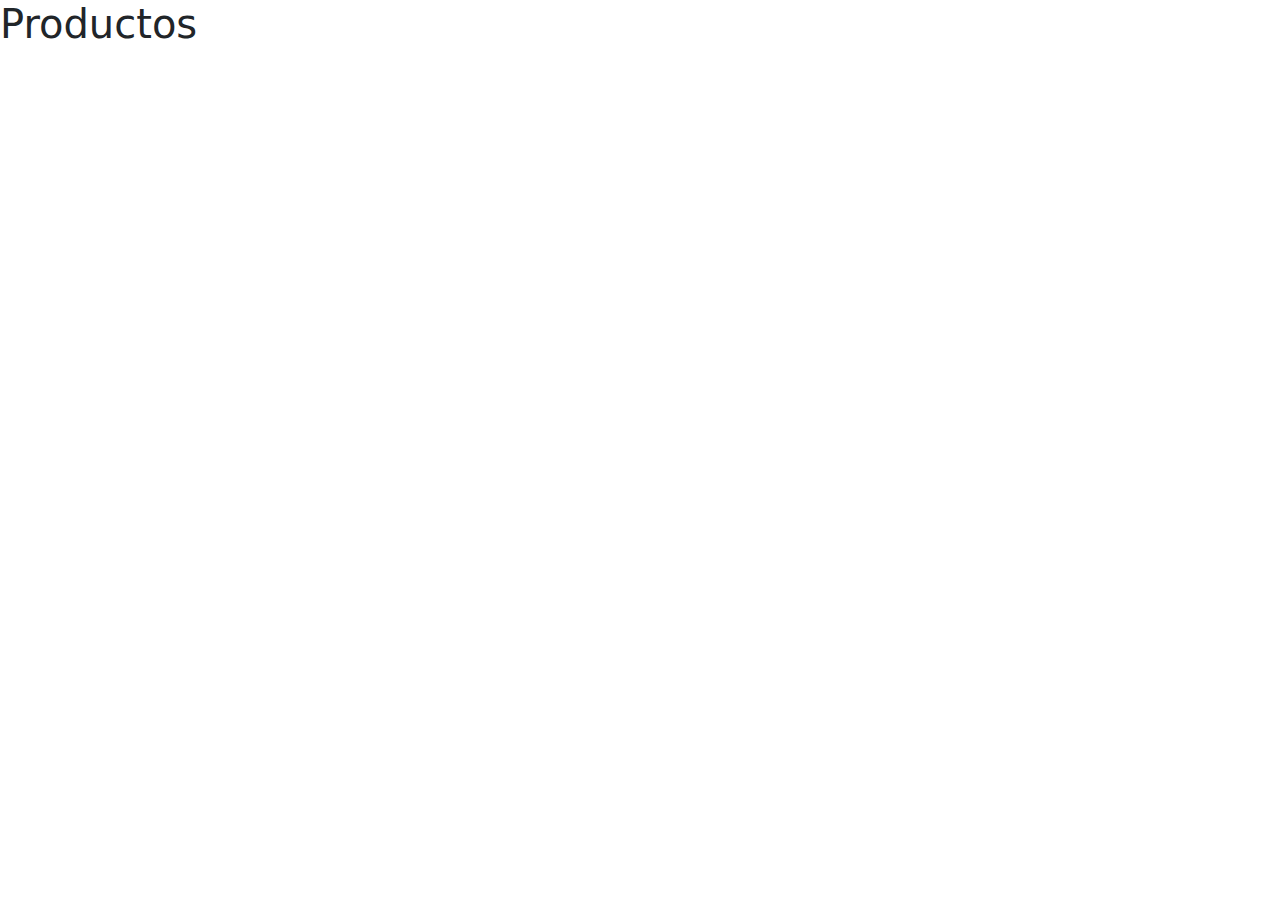
==== productos.html @ 9ff6e97f "finaliznado index" ====
<!doctype html>
<html lang="en">

<head>
    <meta charset="utf-8">
    <meta name="viewport" content="width=device-width, initial-scale=1">
    <title>Productos</title>
    <link href="https://cdn.jsdelivr.net/npm/bootstrap@5.3.3/dist/css/bootstrap.min.css" rel="stylesheet"
        integrity="sha384-QWTKZyjpPEjISv5WaRU9OFeRpok6YctnYmDr5pNlyT2bRjXh0JMhjY6hW+ALEwIH" crossorigin="anonymous">
</head>

<body>
    <h1>Productos</h1>
    <script src="https://cdn.jsdelivr.net/npm/bootstrap@5.3.3/dist/js/bootstrap.bundle.min.js"
        integrity="sha384-YvpcrYf0tY3lHB60NNkmXc5s9fDVZLESaAA55NDzOxhy9GkcIdslK1eN7N6jIeHz"
        crossorigin="anonymous"></script>
</body>

</html>
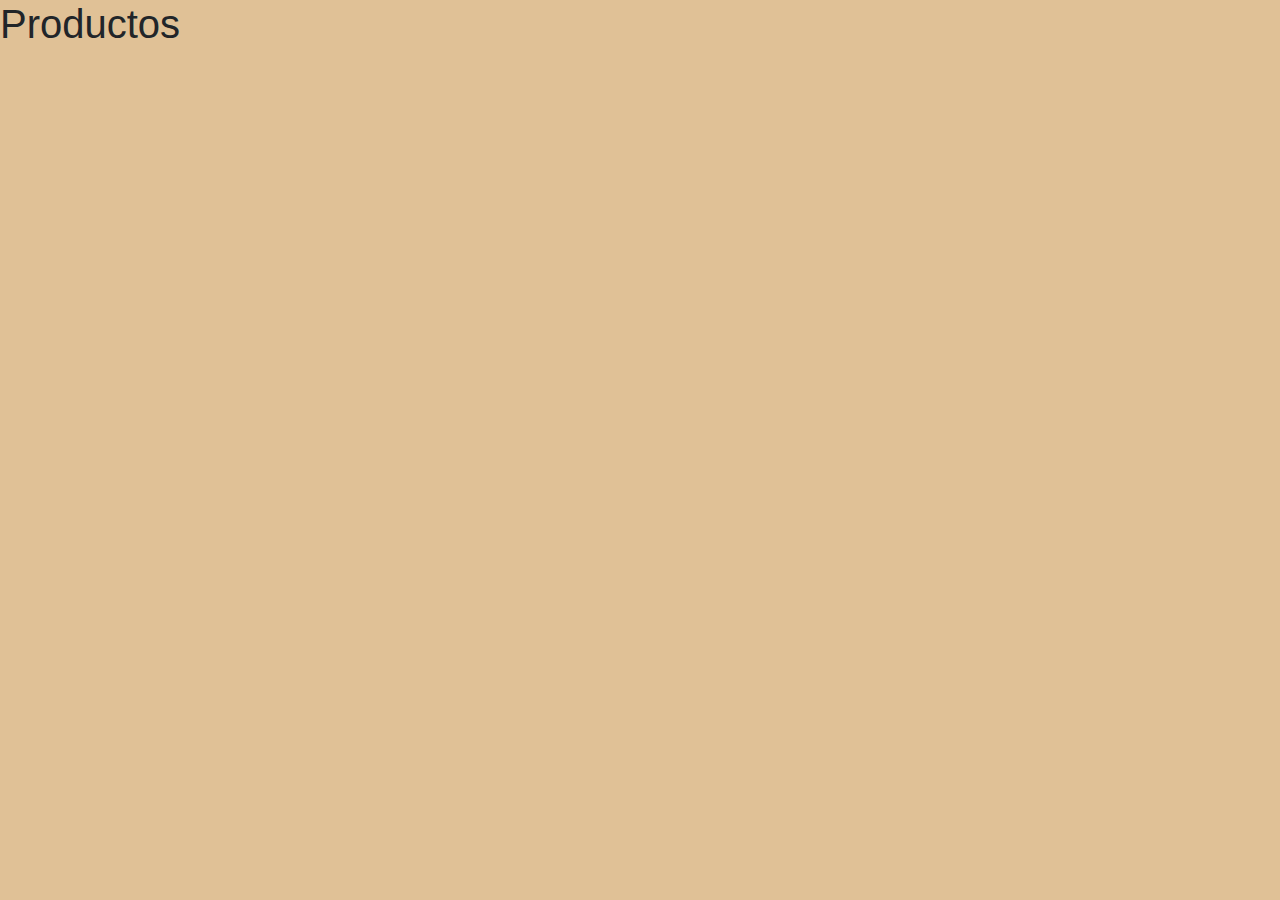
==== commit a6466566: "subiendo cambios" ====
--- a/productos.html
+++ b/productos.html
@@ -7,6 +7,8 @@
     <title>Productos</title>
     <link href="https://cdn.jsdelivr.net/npm/bootstrap@5.3.3/dist/css/bootstrap.min.css" rel="stylesheet"
         integrity="sha384-QWTKZyjpPEjISv5WaRU9OFeRpok6YctnYmDr5pNlyT2bRjXh0JMhjY6hW+ALEwIH" crossorigin="anonymous">
+    <link rel="stylesheet" href="assets/css/style.css">
+    <link href="https://fonts.googleapis.com/css2?family=Rozha+One&display=swap" rel="stylesheet">
 </head>
 
 <body>
--- a/assets/css/style.css
+++ b/assets/css/style.css
@@ -0,0 +1,776 @@
+html,body {
+    height: 100%;
+    background-color: #E0C196;
+}
+
+::-webkit-scrollbar {
+    display: none;
+}
+
+body {
+    min-height: 100%;
+    font-family: "Raleway", sans-serif;
+}
+
+/* .cards{
+    position: absolute;
+    bottom: 5%;
+    right: 5%;
+    text-align: center;
+    color: #272243;
+    width: 100%;
+    background: #fff;
+    border-radius: 10px;
+    box-shadow: 0 0 20px 20px rgba(0, 0, 0, 0.03);
+    width: 320px;
+    overflow: hidden;
+    animation: updown 3s ease 6;
+
+    &::before {
+        content: "";
+        border-width: 20px;
+        border-color: transparent;
+        border-style: solid;
+        border-left-color: rgba(255, 255, 255, 0.9);
+        border-left-width: 30px;
+        display: block;
+        position: absolute;
+        top: 55%;
+        left: 50%;
+        z-index: 2;
+        transform: translatex(calc(-50% + 15px));
+        filter: drop-shadow(5px 5px 4px #000);
+        pointer-events: none;
+    }
+
+    @keyframes updown {
+
+        0%,
+        50%,
+        100% {
+            transform: translatey(0);
+        }
+
+        20% {
+            transform: translatey(5px);
+        }
+
+        25% {
+            transform: translatey(-20px);
+        }
+
+        30% {
+            transform: translatey(20px);
+        }
+
+        35% {
+            transform: translatey(-5px);
+        }
+    }
+} */
+
+.banner {
+    background: url('https://i.imgur.com/T57flD5.jpg');
+    background-size: cover;
+    display: flex;
+    align-items: center;
+    color: #000000;
+}
+
+.hamburger {
+    position: absolute;
+    left: 30px;
+    top: 30px;
+    display: flex;
+    height: 18px;
+    width: 24px;
+    flex-direction: column;
+    justify-content: space-between;
+    cursor: pointer;
+    user-select: none;
+    z-index: 1;
+}
+
+.hamburger__icon {
+    display: inline-block;
+    height: 2px;
+    width: 24px;
+    background: #ffffff;
+    border-radius: 2px;
+}
+
+.hamburger__icon2 {
+    display: inline-block;
+    height: 2px;
+    width: 24px;
+    background: #ffffff;
+    border-radius: 2px;
+    transform: rotate(40deg);
+}
+
+.hamburger__icon3 {
+    display: inline-block;
+    position: relative;
+    bottom: 90%;
+    height: 2px;
+    width: 24px;
+    background: #ffffff;
+    border-radius: 2px;
+    transform: rotate(140deg);
+}
+
+.sidebar {
+    /*el fondo del menu*/
+    z-index: 999;
+    height: 100vh;
+    width: 320px;
+    background: #B0F2C2;
+    opacity: 0.90;
+    position: fixed;
+    top: 0;
+    left: 0;
+    padding: 0 60px;
+    display: flex;
+    flex-direction: column;
+    transform: translatex(-100%);
+    transition: transform 0.4s ease-in-out;
+
+    &__close {
+        position: absolute;
+        top: 50%;
+        right: -30px;
+        background: #fff;
+        height: 60px;
+        width: 60px;
+        border-radius: 50%;
+        box-shadow: 0 0 20px 20px rgba(0, 0, 0, 0.03);
+        display: flex;
+        justify-content: center;
+        align-items: center;
+        transform: translatex(-100%);
+        cursor: pointer;
+        transition: transform 0.4s ease-in-out 0.2s;
+
+        &::before,
+        &::after {
+            content: "";
+            height: 2px;
+            background: #898989;
+            width: 24px;
+            display: block;
+            position: absolute;
+        }
+
+        &::after {
+            transform: rotate(90deg);
+        }
+    }
+
+    &__menu {
+        display: flex;
+        flex-direction: column;
+        flex: 1;
+        justify-content: space-around;
+        font-size: 36px;
+        margin-top: 80px;
+        margin-bottom: 80px;
+        color: #898989;
+
+        a {
+            color: currentcolor;
+            text-decoration: none;
+            transform: translatex(-80%);
+            transition: transform 0.4s ease-in-out;
+
+            &::before {
+                content: "";
+                height: 2px;
+                background: #898989;
+                width: 120px;
+                position: absolute;
+                bottom: -2px;
+                left: 0;
+                transform: translatex(-50%);
+                opacity: 0;
+                transition: transform 0.4s ease-in-out, opacity 0.4s linear;
+            }
+
+            &:hover {
+                &::before {
+                    transform: translatex(0);
+                    opacity: 1;
+                }
+            }
+        }
+    }
+
+    &__social {
+        display: flex;
+        list-style: none;
+        padding: 0;
+
+        li {
+            margin: 4px;
+        }
+    }
+}
+
+nav ul {
+    padding: 0;
+    margin: 0;
+}
+
+nav ul li {
+    list-style: none;
+}
+
+.sidebar__menu ul li a {
+    padding-left: 5%;
+    color: #000000;
+    text-decoration: none;
+}
+
+.sidebar__menu li {
+    padding-top: 15%;
+}
+
+.sidebar__menu ul {
+    margin-top: 30%;
+}
+
+
+.menu-control {
+    display: none;
+
+    &:checked {
+        &+.sidebar {
+            transform: translatex(0);
+        }
+
+        &+.sidebar .sidebar__close {
+            transform: translatex(0) rotate(45deg);
+
+        }
+
+        &+.sidebar .sidebar__menu a {
+            transform: translatex(0);
+        }
+    }
+
+}
+
+/*===============================================ESCRITORIO===============================================*/
+
+.logo{
+    width: 50%;
+}
+
+.torta {
+    position: absolute;
+    margin-left: 15%;
+    width: 15%;
+    transform: rotate(15deg);
+    filter: drop-shadow(#000 -2px 0px 2px);
+    filter: blur(0.8px);
+    animation: torta-flotante 3s infinite ease-in-out;
+}
+
+@keyframes torta-flotante {
+    0% {
+        transform: translateY(0) rotate(15deg);
+
+    }
+    50% {
+        transform: translateY(-10px) rotate(15deg); /* Flotar hacia arriba */
+    }
+    100% {
+        transform: translateY(0) rotate(15deg);
+
+    }
+}
+
+.kopkey {
+    position: absolute;
+    width: 15%;
+    margin-left: 10%;
+    transform: rotate(15deg);
+    filter: drop-shadow(#000 -2px 0px 2px);
+    filter: blur(0.8px);
+    animation: kopkey-flotante 3s infinite ease-in-out;
+}
+
+@keyframes kopkey-flotante {
+    0% {
+        transform: translateY(0) rotate(15deg);
+
+    }
+    50% {
+        transform: translateY(-10px) rotate(15deg); /* Flotar hacia arriba */
+    }
+    100% {
+        transform: translateY(0) rotate(15deg);
+
+    }
+}
+
+.torta-de-chocolate {
+    position: absolute;
+    width: 15%;
+    margin-left: 42%;
+    margin-top: -2%;
+    transform: rotate(-10deg);
+    filter: drop-shadow(#000 -2px 0px 2px);
+    filter: blur(0.8px);
+    animation: torta-de-chocolate-flotante 3s infinite ease-in-out;
+}
+
+@keyframes torta-de-chocolate-flotante {
+    0% {
+        transform: translateY(0) rotate(-10deg);
+
+    }
+    50% {
+        transform: translateY(-10px) rotate(-10deg); /* Flotar hacia arriba */
+    }
+    100% {
+        transform: translateY(0) rotate(-10deg);
+
+    }
+}
+
+.kopkey2 {
+    width: 20%;
+    margin-top: 5%;
+    margin-left: 72%;
+    filter: drop-shadow(#000 -2px 0px 2px);
+    transform: rotate(-10deg);
+    overflow: hidden;
+    filter: blur(0.8px);
+    animation: kopkey2-flotante 3s infinite ease-in-out;
+}
+
+@keyframes kopkey2-flotante {
+    0% {
+        transform: translateY(0) rotate(-10deg);
+
+    }
+    50% {
+        transform: translateY(-10px) rotate(-10deg); /* Flotar hacia arriba */
+    }
+    100% {
+        transform: translateY(0) rotate(-10deg);
+
+    }
+}
+
+.flan-chocolate {
+    position: absolute;
+    top: 34%;
+    margin-left: 25%;
+    z-index: 3;
+    width: 20%;
+    filter: drop-shadow(#000 -3px 2px 2px);
+    animation: callendo 3s forwards;
+}
+
+@keyframes callendo {
+    0% {
+        opacity: 0; /* Comienza invisible */
+        top: -500px; /* Comienza desde arriba */
+    }
+    50% {
+        opacity: 1; /* Se hace visible al 50% de la animación */
+    }
+    100% {
+        opacity: 1; /* Mantiene la visibilidad */
+        top: 33%; /* Caída hasta el centro */
+    }
+}
+
+.plato {
+    width: 25%;
+    position: absolute;
+    margin-top: -10%;
+    margin-left: 8%;
+    z-index: 2;
+    filter: drop-shadow(#000 -2px 10px 2px);
+    animation: deslinsamiento 2s forwards;
+}
+
+@keyframes deslinsamiento {
+    from {
+        left: -600px; /* Comienza desde la izquierda */
+    }
+    to {
+        left: 29%; /* Se desliza hacia el centro */
+    }
+}
+
+.texto-contenido h1{
+    font-size: 5rem;
+}
+
+.texto-contenido p{
+    width: 100%;
+    font-size: 1.5rem;
+}
+
+.productos {
+    position: absolute;
+    margin-left: 72%;
+    width: 280px;
+    height: 50px;
+    background-color: #D3AE7B;
+    box-shadow: #000000 -5px 5px 10px;
+}
+
+.productos p {
+    position: relative;
+    margin-right: 50%;
+    margin-top: 2%;
+    font-size: 1.5rem;
+}
+
+.productos img {
+    position: absolute;
+    bottom: 25%;
+    left: 55%;
+    width: 35%;
+    transform: rotate(-20deg);
+    filter: drop-shadow(#000 -2px 0px 2px);
+}
+
+.contenedor-card {
+    margin-top: 5%;
+    filter: drop-shadow(#000 2px 0px 2px);
+}
+
+.productos-populares {
+    position: absolute;
+    right: -2%;
+    margin-top: 5%;
+    margin-bottom: 5%;
+    width: 350px;
+    height: 40px;
+    background-color: #D3AE7B;
+    box-shadow: #000000 -5px 5px 10px;
+}
+
+.productos-populares p {
+    position: relative;
+    top: 10%;
+    font-size: 1.5rem;
+}
+
+.productos-populares img {
+    position: absolute;
+    bottom: 50%;
+    margin-left: -15%;
+    width: 30%;
+    transform: rotate(-15deg);
+    filter: drop-shadow(#000 -2px 0px 2px);
+}
+
+.carusel{
+    margin-top: 10%;
+}
+
+.carousel-item img {
+    height: 340px; /* Ajusta la altura deseada */
+    width: 514px; /* El ancho se ajustará automáticamente para mantener la proporción */
+}
+
+.formulario {
+    background-color: #2C2C2C;
+    color: #ffffff;
+    width: 100%;
+    overflow-x: hidden;
+}
+
+.form-control {
+    margin-left: 20%;
+    width: 20%;
+}
+
+.enviar {
+    margin-left: 20%;
+}
+
+.copkey {
+    position: absolute;
+    margin-top: -2%;
+    margin-left: 60%;
+    width: 20%;
+    filter: drop-shadow(#000 -2px 0px 2px);
+}
+
+/*===============================================CELULAR===============================================*/
+
+/* @media (max-width: 360px) {
+
+    
+    .torta {
+        width: 35%;
+        position: absolute;
+        bottom: 60%;
+        left: -2%;
+        transform: rotate(15deg);
+        filter: drop-shadow(#000 -2px 0px 2px);
+    }
+
+    .kopkey {
+        width: 40%;
+        position: absolute;
+        bottom: 50%;
+        left: -15%;
+        transform: rotate(15deg);
+        filter: drop-shadow(#000 -2px 0px 2px);
+    }
+
+    .torta-de-chocolate {
+        width: 35%;
+        position: absolute;
+        bottom: 55%;
+        left: 68%;
+        transform: rotate(-10deg);
+        filter: drop-shadow(#000 -2px 0px 2px);
+    }
+
+    .kopkey2 {
+        width: 35%;
+        position: absolute;
+        bottom: 48%;
+        left: 80%;
+        transform: rotate(-20deg);
+        filter: drop-shadow(#000 -2px 0px 2px);
+    }
+
+    .flan-chocolate {
+        position: absolute;
+        top: 24%;
+        left: 22%;
+        z-index: 3;
+        width: 60%;
+    }
+
+    .plato {
+        width: 80%;
+        position: absolute;
+        bottom: 40%;
+        z-index: 2;
+    }
+
+    .contenido h1 {
+        position: absolute;
+        bottom: 38%;
+        left: 10%;
+    }
+
+    .contenido p {
+        position: absolute;
+        top: 62%;
+        font-size: 1rem;
+    }
+
+    .productos {
+        position: absolute;
+        left: 48%;
+        top: 100%;
+        width: 180px;
+        height: 40px;
+        background-color: #D3AE7B;
+        box-shadow: #000000 -5px 5px 10px;
+    }
+
+    .productos p {
+        padding-top: 1%;
+        padding-right: 35%;
+        font-size: 1.4rem;
+        color: #ffffff;
+    }
+
+    .productos img {
+        position: relative;
+        bottom: 25%;
+        left: 96%;
+        transform: rotate(-20deg);
+        filter: drop-shadow(#000 -2px 0px 2px);
+    }
+} */
+
+@media (min-width: 361px) and (max-width: 500px) {
+
+    /*mi celu*/
+    .torta {
+        width: 35%;
+        position: absolute;
+        margin-left: 2%;
+        margin-top: 15%;
+        transform: rotate(15deg);
+        filter: drop-shadow(#000 -2px 0px 2px);
+        filter: blur(0.8px);
+    }
+
+    .kopkey {
+        width: 35%;
+        position: absolute;
+        margin-top: 20%;
+        margin-left: -4%;
+        transform: rotate(15deg);
+        filter: drop-shadow(#000 -2px 0px 2px);
+        filter: blur(0.8px);
+    }
+
+    .torta-de-chocolate {
+        width: 30%;
+        position: absolute;
+        bottom: 57%;
+        margin-left: 57%;
+        transform: rotate(-10deg);
+        filter: drop-shadow(#000 -2px 0px 2px);
+        filter: blur(0.8px);
+    }
+
+    .kopkey2 {
+        width: 30%;
+        position: absolute;
+        bottom: 50%;
+        margin-left: 67%;
+        filter: drop-shadow(#000 -2px 0px 2px);
+        overflow: hidden;
+        filter: blur(0.8px);
+    }
+
+    .flan-chocolate {
+        position: absolute;
+        margin-top: 18%;
+        margin-left: 26%;
+        z-index: 3;
+        width: 40%;
+    }
+
+    @keyframes callendo {
+        0% {
+            opacity: 0; /* Comienza invisible */
+            top: -500px; /* Comienza desde arriba */
+        }
+        50% {
+            opacity: 1; /* Se hace visible al 50% de la animación */
+        }
+        100% {
+            opacity: 1; /* Mantiene la visibilidad */
+            top: 25%; /* Caída hasta el centro */
+        }
+    }
+
+    .plato {
+        width: 50%;
+        position: absolute;
+        margin-top: 60%;
+        margin-left: 13%;
+        z-index: 2;
+    }
+
+    @keyframes deslinsamiento {
+        from {
+            left: -600px; /* Comienza desde la izquierda */
+        }
+        to {
+            left: 10%; /* Se desliza hacia el centro */
+        }
+    }
+
+    .texto-contenido {
+        margin-top: 70%;
+    }
+
+    .texto-contenido h1 {
+        margin-top: 15%;
+        font-size: 2rem;
+        width: 100%;
+    }
+
+    .texto-contenido p {
+        width: 100%;
+        font-size: 1rem;
+    }
+
+    .productos {
+        position: absolute;
+        bottom: -7%;
+        right: 0%;
+        width: 180px;
+        height: 40px;
+        background-color: #D3AE7B;
+        box-shadow: #000000 -5px 5px 10px;
+    }
+
+    .productos p {
+        position: relative;
+        margin-right: 45%;
+        margin-top: 2%;
+        font-size: 1.2rem;
+    }
+
+    .productos img {
+        position: absolute;
+        bottom: 25%;
+        left: 68%;
+        width: 35%;
+        transform: rotate(-20deg);
+        filter: drop-shadow(#000 -2px 0px 2px);
+    }
+
+    .contenedor-card {
+        margin-top: 35%;
+        filter: drop-shadow(#000 2px 0px 2px);
+    }
+
+    .productos-populares {
+        position: absolute;
+        right: 0%;
+        margin-top: 10%;
+        width: 80%;
+        height: 40px;
+        background-color: #D3AE7B;
+        box-shadow: #000000 -5px 5px 10px;
+    }
+
+    .productos-populares p {
+        position: relative;
+        right: 20%;
+        font-size: 1.2rem;
+    }
+
+    .productos-populares img {
+        position: relative;
+        bottom: 75%;
+        right: 10%;
+        transform: rotate(-15deg);
+        filter: drop-shadow(#000 -2px 0px 2px);
+    }
+
+    .formulario {
+        background-color: #2C2C2C;
+        color: #ffffff;
+        width: 100%;
+        overflow-x: hidden;
+    }
+
+    .form-control {
+        margin-left: 5%;
+        width: 50%;
+    }
+
+    .enviar {
+        margin-left: 15%;
+    }
+
+    .copkey {
+        position: absolute;
+        margin-top: 10%;
+        margin-left: 52%;
+        width: 50%;
+        filter: drop-shadow(#000 -2px 0px 2px);
+    }
+}